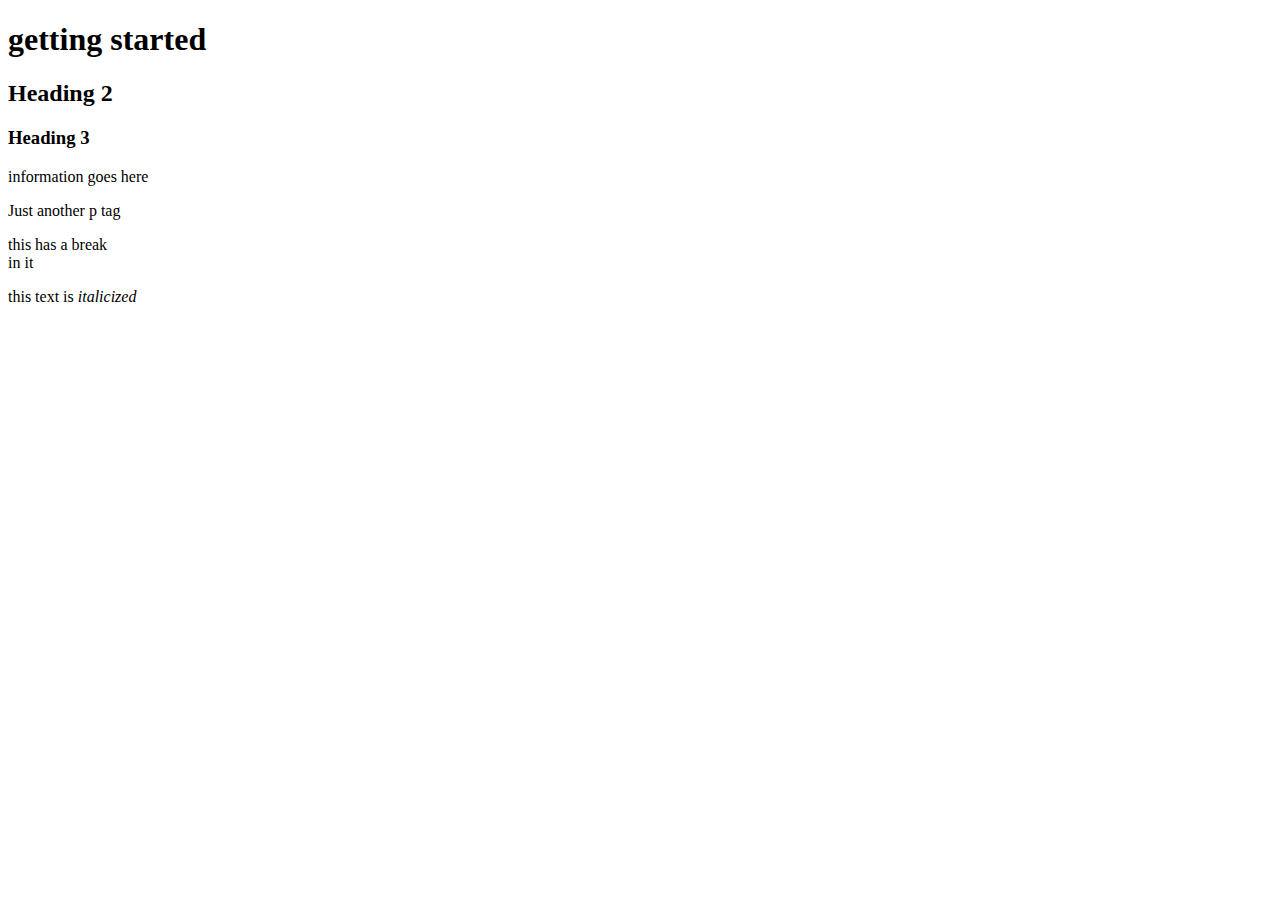
==== WEEK 2/class 2.html @ 37353906 "Initial commit" ====
<!DOCTYPE html>

<html>
<head>
  <title>Week 2 Basic Tags</title>
  </head>


<body>
<h1>getting started</h1>
<h2>Heading 2 </h2>
<h3> Heading 3 </h3>
<h4? Heading 4 </h4>

<p> information goes here </p>
<p> Just another p tag </p>
<p> this has a break
  <br>
  in it </p>
  <p>this text is <em>italicized </em> </p> 



  </body>


  </html>
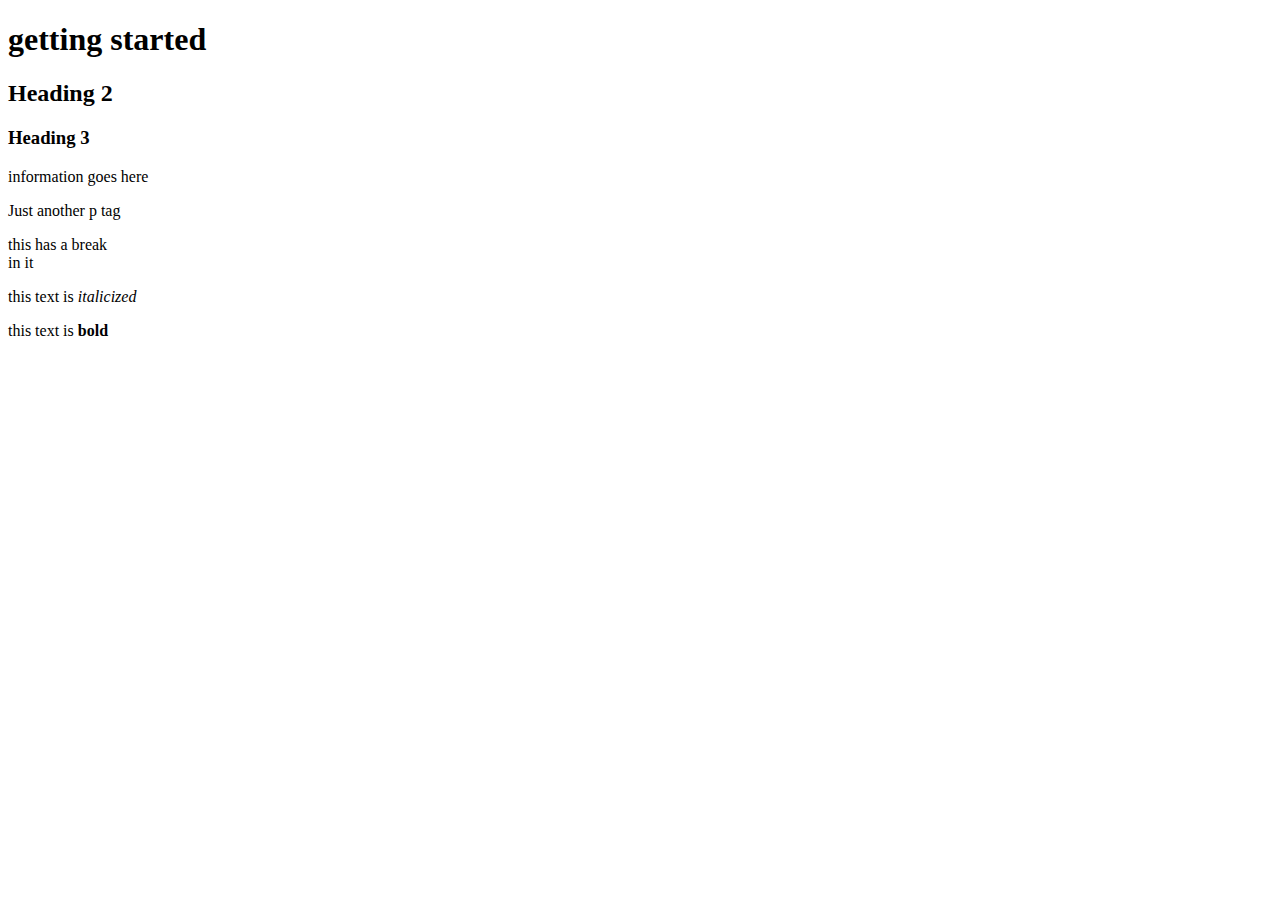
==== commit c54cb356: "JQUERY ASSIGNMENT 1 and RESPONSIVE SITE" ====
--- a/WEEK 2/class 2.html
+++ b/WEEK 2/class 2.html
@@ -17,8 +17,8 @@
 <p> this has a break
   <br>
   in it </p>
-  <p>this text is <em>italicized </em> </p> 
-
+  <p>this text is <em>italicized </em> </p>
+  <p> this text is <strong> bold</
 
 
   </body>
